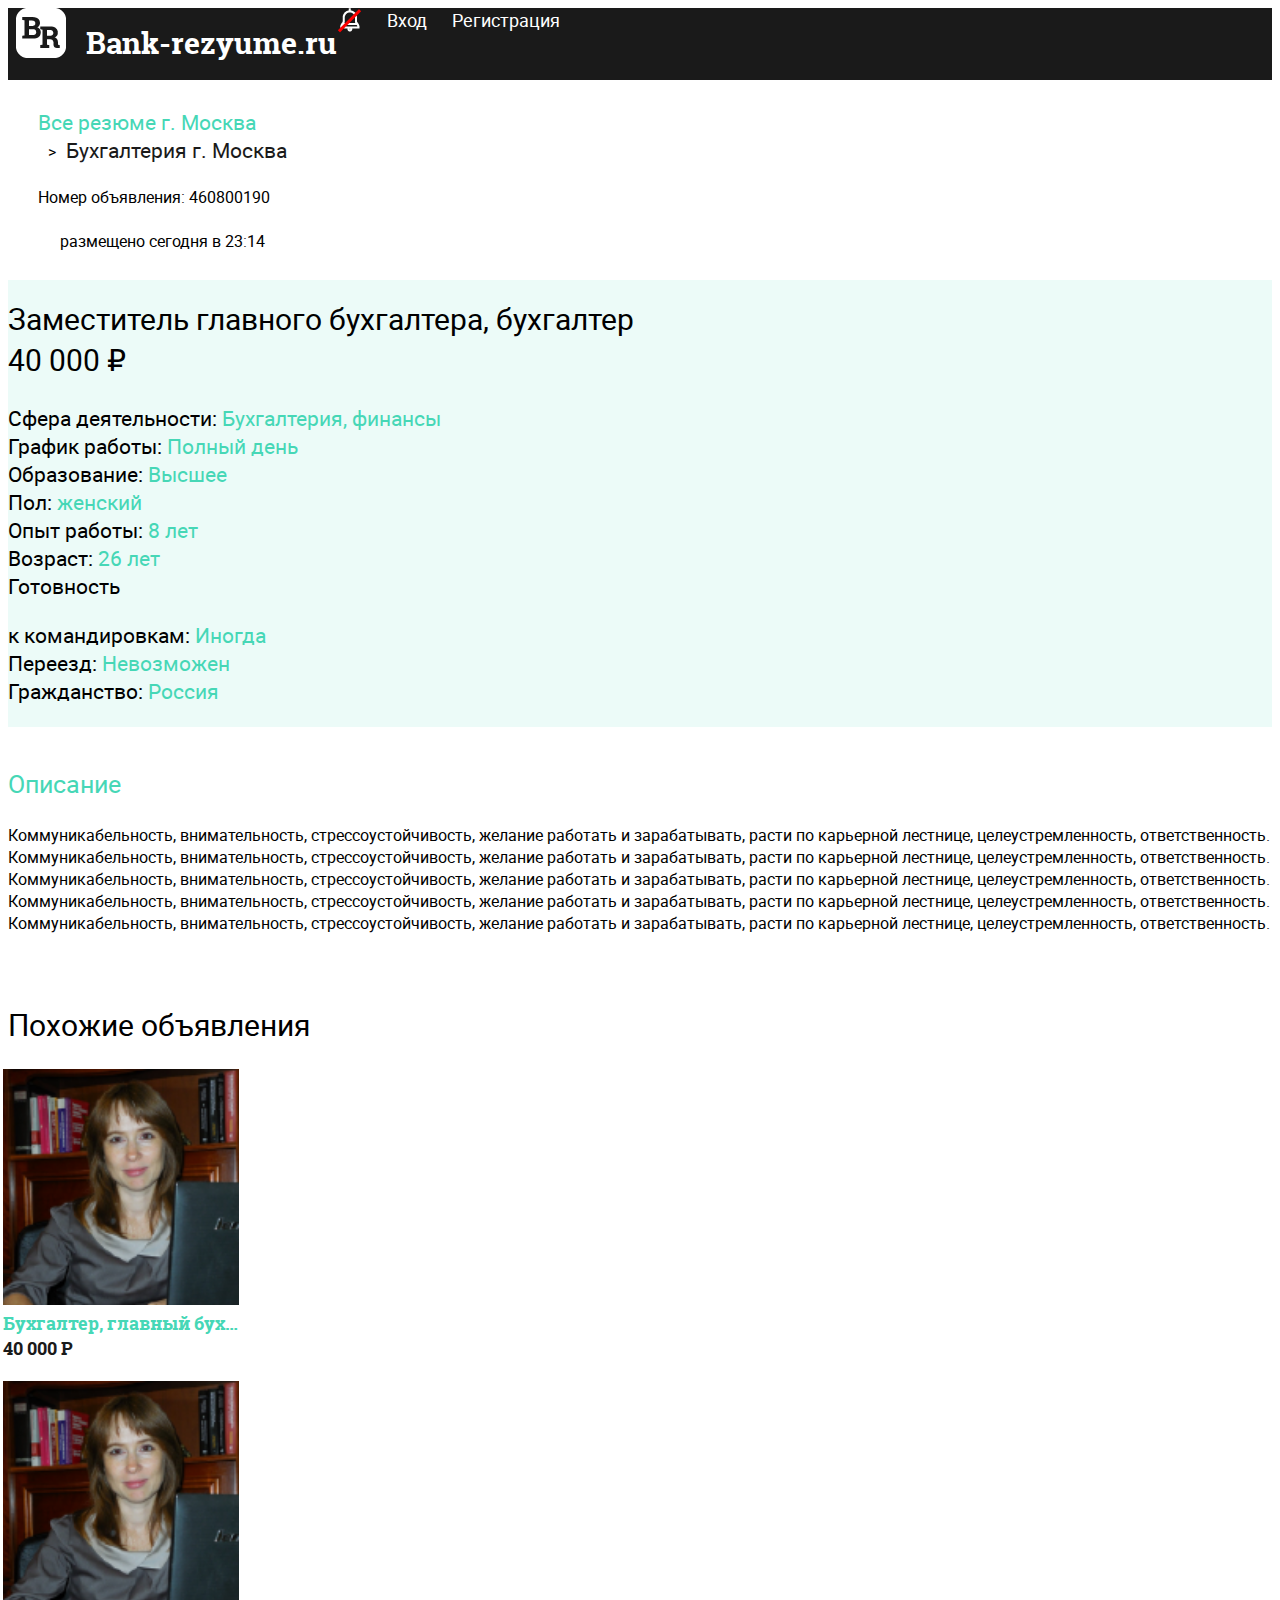
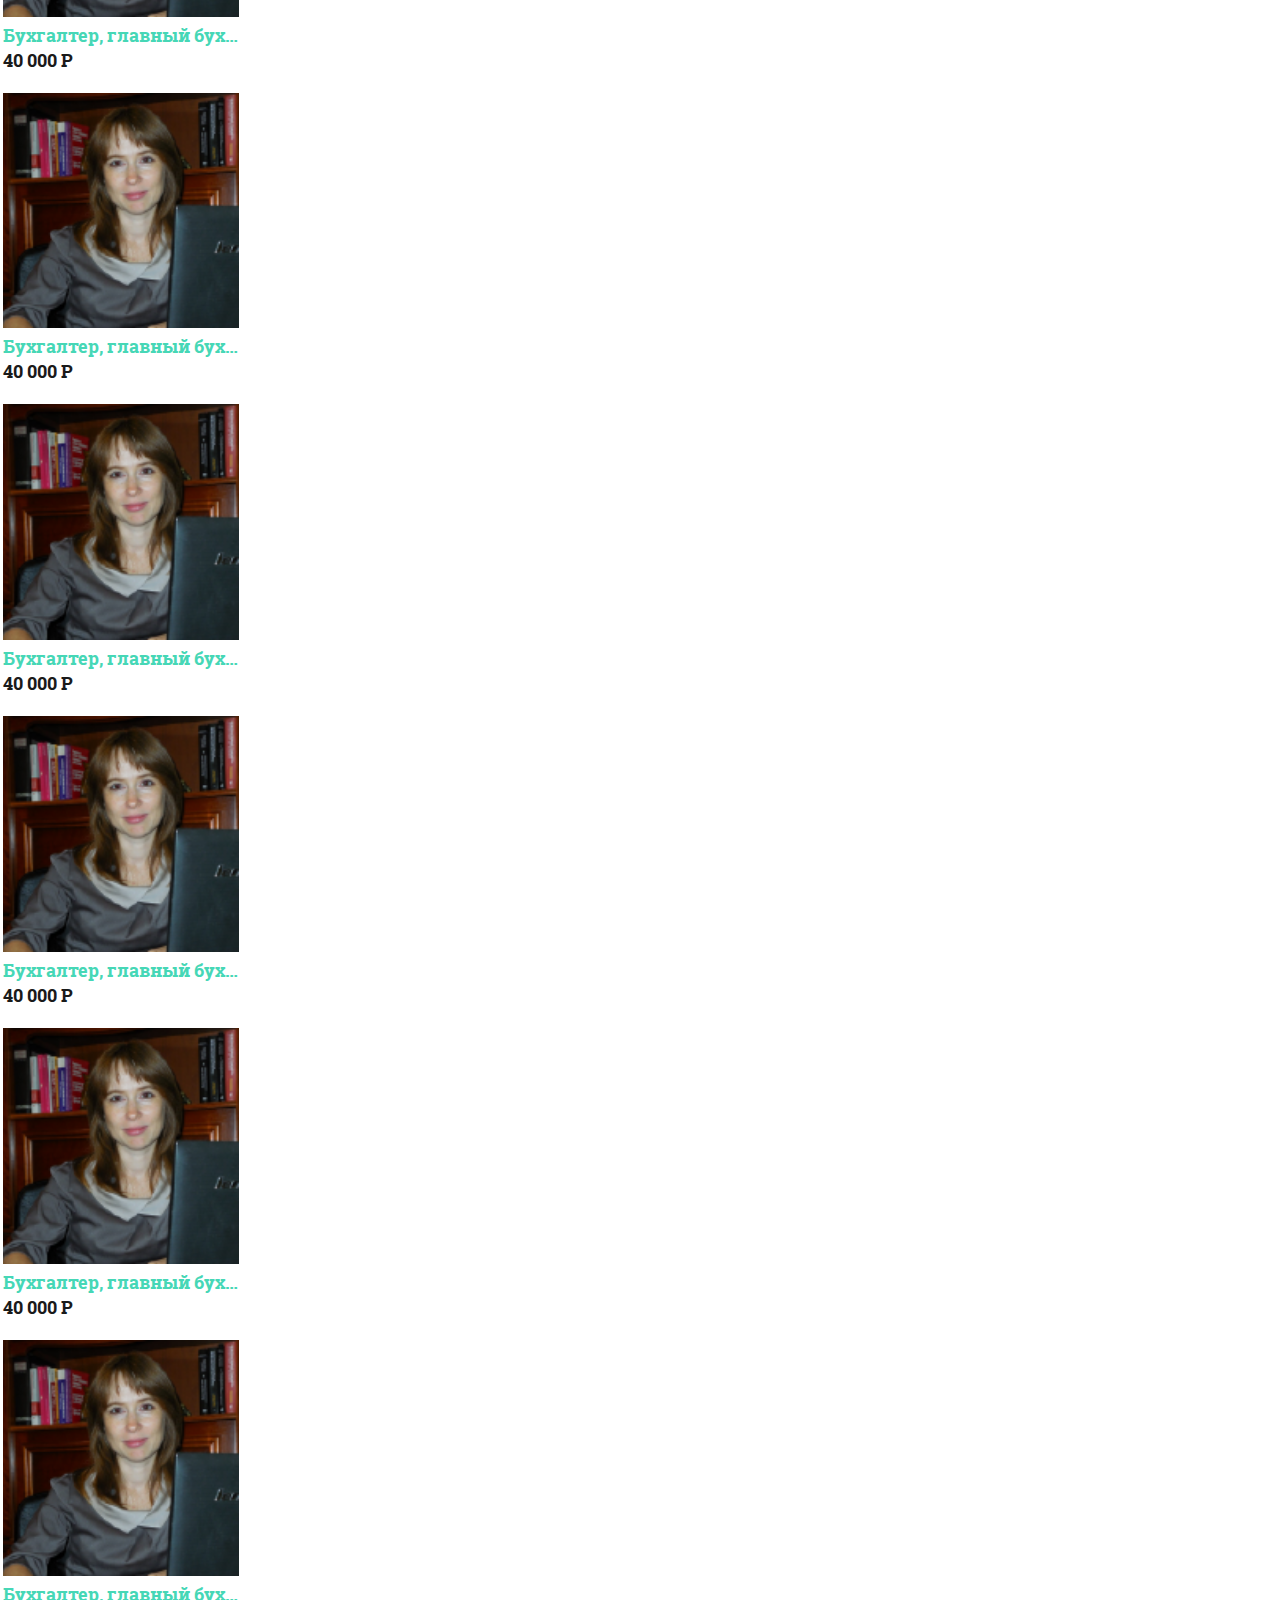
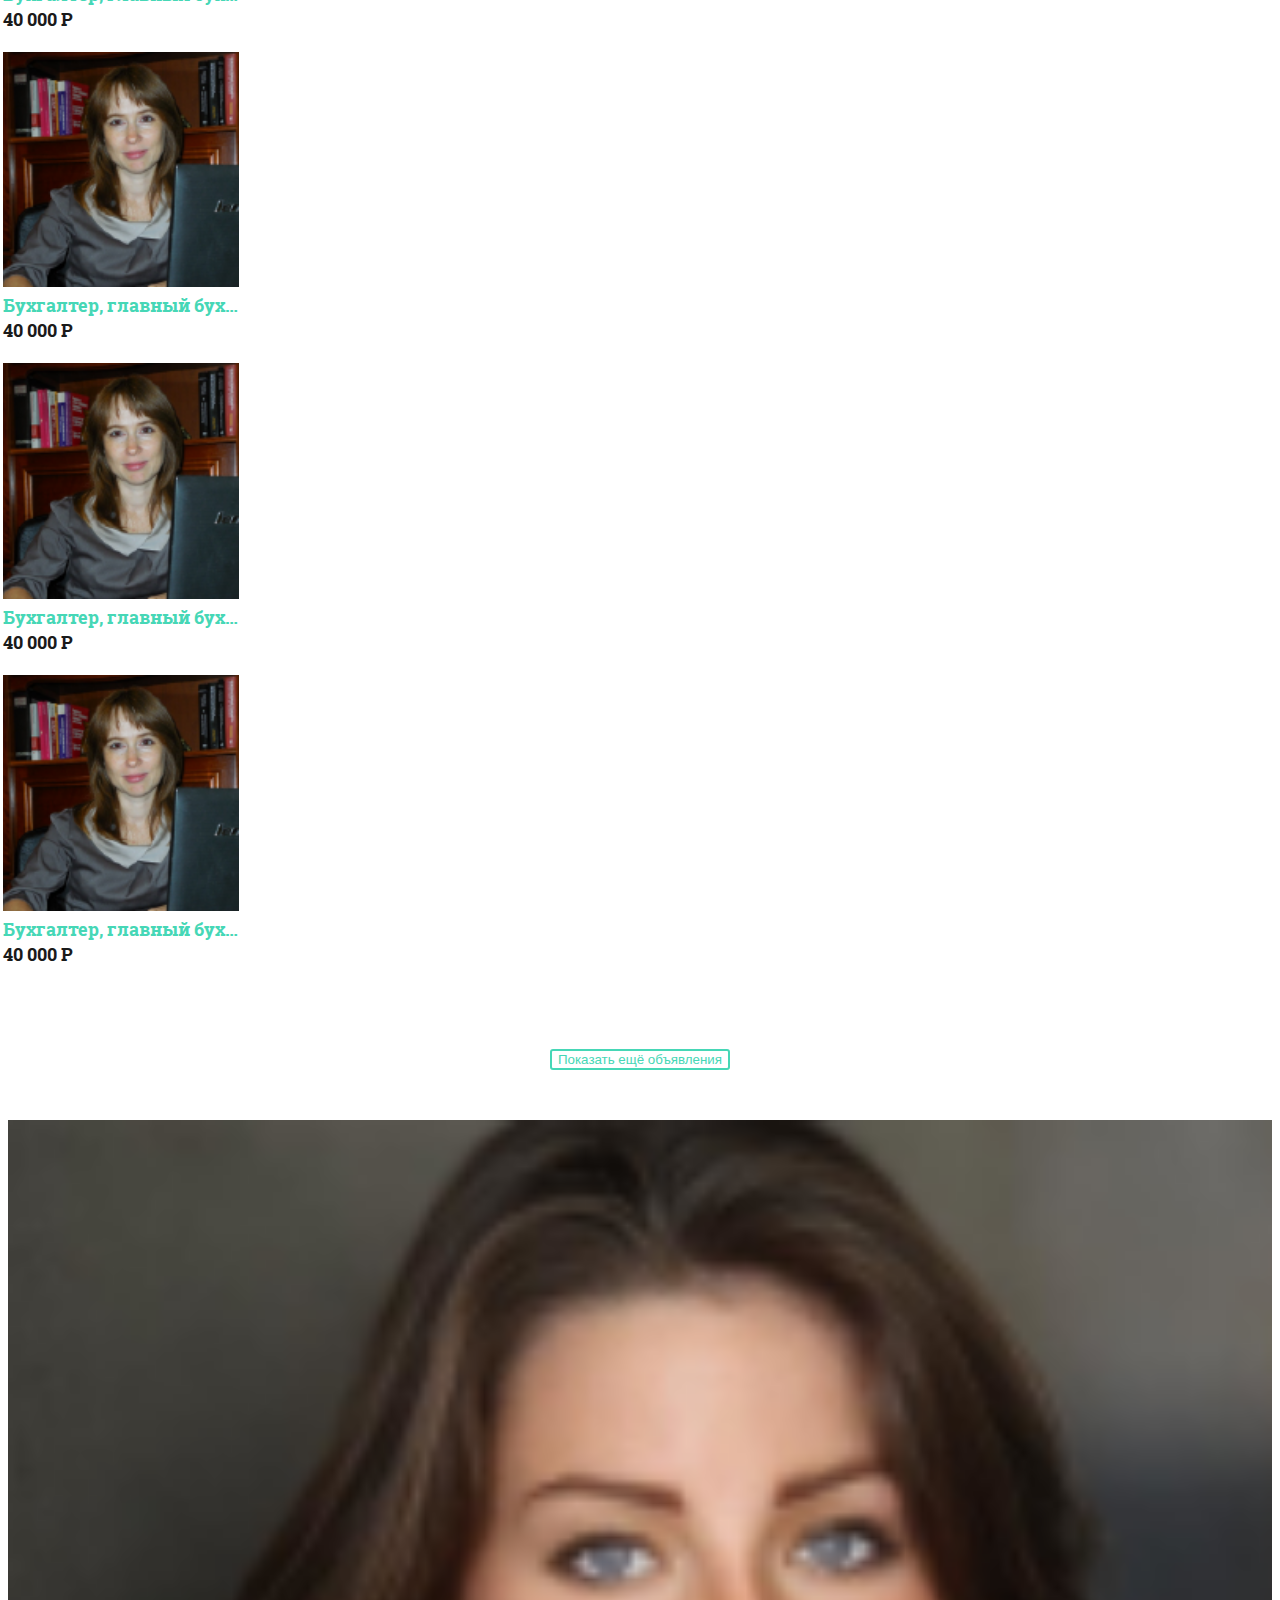
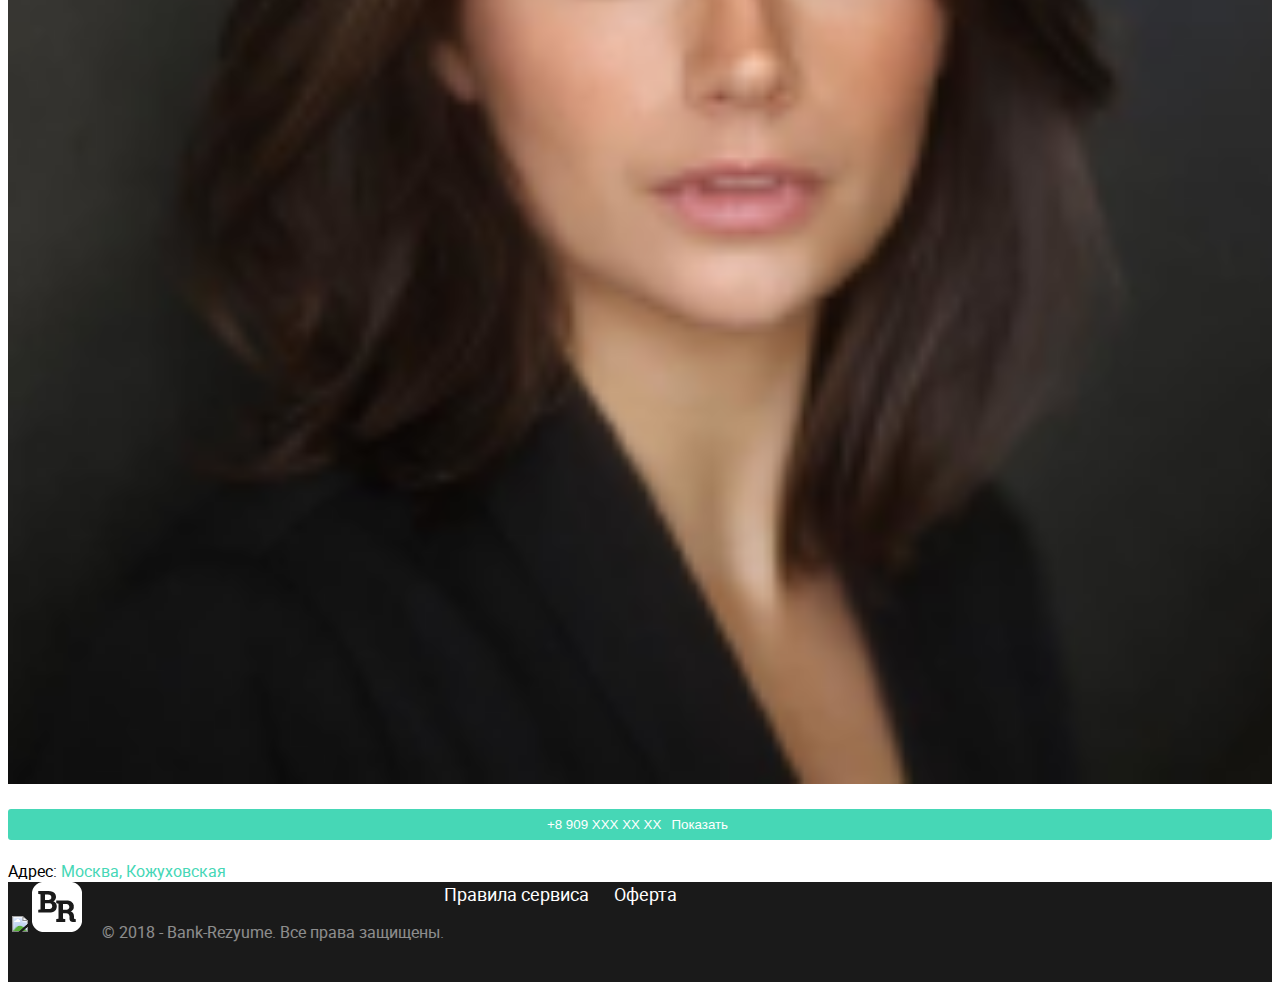
==== index-resume.html @ 30b867f6 "fix img" ====
<!DOCTYPE html>
<html lang="en">
<head>
    <meta charset="UTF-8">
    <meta name="viewport"
          content="width=device-width, user-scalable=no, initial-scale=1.0, maximum-scale=1.0, minimum-scale=1.0">
    <meta http-equiv="X-UA-Compatible" content="ie=edge">
    <title>Резюме банк</title>
    <link rel="stylesheet" href="https://maxcdn.bootstrapcdn.com/bootstrap/4.0.0-alpha.6/css/bootstrap.min.css"
          integrity="sha384-rwoIResjU2yc3z8GV/NPeZWAv56rSmLldC3R/AZzGRnGxQQKnKkoFVhFQhNUwEyJ" crossorigin="anonymous">
    <link rel="stylesheet" href="css/jquery.formstyler.css">
    <link rel="stylesheet" href="css/style-resume.css">
</head>
<body>
<!--HEADER START-->
<header>
    <div class="container-fluid">
        <div class="row justify-content-center">
            <div class="header-wrap container d-flex justify-content-between align-items-center">
                <div class="logo">
                    <div class="logo-wrap">
                        <div class="btn-menu-back">
                            <span></span>
                            <span></span>
                        </div>
                        <img src="img/logo.png" alt="">
                    </div>
                    <div>Bank-rezyume.ru</div>
                </div>
                <div class="header-nav d-flex">
                    <ul>
                        <li id="mute on-icon">
                            <img class="notification-on" src="img/icon_sound_on.png" alt="">
                            <img class="notification-off active" src="img/icon_sound_off.png" alt="">
                        </li>
                        <li id="enter-popup">
                            <img class="icon-login" src="img/icon_login.png" alt="">
                            <a href="#">Вход</a>
                        </li>
                        <li id="reg-popup"><a href="#">Регистрация</a></li>
                    </ul>
                </div>
            </div>
        </div>
    </div>
</header>
<!--HEADER END-->
<!--MAIN START-->
<main class="resume">
    <div class="container">
        <div class="row justify-content-center">
            <div class="col">
                <!--BTEAD CRUMBS START-->
                <div class="bread-crumbs-head">
                    <nav class="crumbs-link">
                        <ul class="d-flex">
                            <li class="active"><a href="">Все резюме г. Москва</a></li>
                            <li><a href="">Бухгалтерия г. Москва</a></li>
                        </ul>
                        <ul class="crumbs-info d-flex">
                            <li class="crumbs-info-num">Номер объявления: <span>460800190</span></li>
                            <li class="crumbs-info-time">размещено сегодня в <span>23:14</span></li>
                        </ul>
                    </nav>
                </div>
                <!--BTEAD CRUMBS END-->
                <div class="resume-file d-flex">
                    <div class="resume-row col-9">
                        <!--RESUME FAILE MAIN START-->
                        <div class="resume-file-main">
                            <div class="resume-head d-flex justify-content-between">
                                <div class="position-specialist col-9">Заместитель главного бухгалтера,
                                    бухгалтер</div>
                                <div class="wage">40 000 ₽</div>
                            </div>
                            <!--/resume-head-->
                            <div class="wrap-column d-flex justify-content-between">
                                <div class="column-row col-8">
                                    <div class="title-res">Сфера деятельности: <span class="description-res">Бухгалтерия, финансы</span></div>
                                    <div class="title-res">График работы: <span class="description-res">Полный день</span></div>
                                    <div class="title-res">Образование: <span class="description-res">Высшее</span></div>
                                    <div class="title-res">Пол: <span class="description-res">женский</span></div>
                                    <div class="title-res">Опыт работы: <span class="description-res">8 лет</span></div>
                                </div>
                                <!--/column-row-->
                                <div class="column-row col-4">
                                    <div class="title-res">Возраст: <span class="description-res">26 лет</span></div>
                                    <div class="title-res">Готовность <p> к командировкам: <span class="description-res">Иногда</span></p></div>
                                    <div class="title-res">Переезд: <span class="description-res">Невозможен</span></div>
                                    <div class="title-res">Гражданство: <span class="description-res">Россия</span></div>
                                </div>
                                <!--/column-row-->
                            </div>
                            <!--wrap-column-->
                        </div>
                        <!--RESUME FAILE MAIN END-->
                        <!--RESUME DESCRIPTION START-->
                        <div class="resume-descriptionn col">
                            <div class="title">Описание</div>
                            <div class="desc-wrap">
                                Коммуникабельность, внимательность, стрессоустойчивость, желание работать и зарабатывать, расти по карьерной лестнице, целеустремленность, ответственность.
                                Коммуникабельность, внимательность, стрессоустойчивость, желание работать и зарабатывать, расти по карьерной лестнице, целеустремленность, ответственность.
                                Коммуникабельность, внимательность, стрессоустойчивость, желание работать и зарабатывать, расти по карьерной лестнице, целеустремленность, ответственность.
                                Коммуникабельность, внимательность, стрессоустойчивость, желание работать и зарабатывать, расти по карьерной лестнице, целеустремленность, ответственность.
                                Коммуникабельность, внимательность, стрессоустойчивость, желание работать и зарабатывать, расти по карьерной лестнице, целеустремленность, ответственность.
                            </div>
                        </div>
                        <!--RESUME DESCRIPTION END-->
                        <!--SIMILAR START-->
                        <div class="similar-ads col">
                            <div class="title">Похожие объявления</div>
                            <div class="similar-ads-wrap d-flex">
                                <div class="similar-box">
                                    <a href="#">
                                        <img src="img/foto-2.png" alt="">
                                        <div class="title-box">Бухгалтер, главный бухгалтер</div>
                                        <div class="coast">40 000 Р</div>
                                    </a>
                                </div>
                                <div class="similar-box">
                                    <a href="#">
                                        <img src="img/foto-2.png" alt="">
                                        <div class="title-box">Бухгалтер, главный бухгалтер</div>
                                        <div class="coast">40 000 Р</div>
                                    </a>
                                </div>
                                <div class="similar-box">
                                    <a href="#">
                                        <img src="img/foto-2.png" alt="">
                                        <div class="title-box">Бухгалтер, главный бухгалтер</div>
                                        <div class="coast">40 000 Р</div>
                                    </a>
                                </div>
                                <div class="similar-box">
                                    <a href="#">
                                        <img src="img/foto-2.png" alt="">
                                        <div class="title-box">Бухгалтер, главный бухгалтер</div>
                                        <div class="coast">40 000 Р</div>
                                    </a>
                                </div>
                                <div class="similar-box">
                                    <a href="#">
                                        <img src="img/foto-2.png" alt="">
                                        <div class="title-box">Бухгалтер, главный бухгалтер</div>
                                        <div class="coast">40 000 Р</div>
                                    </a>
                                </div>
                                <div class="similar-box">
                                    <a href="#">
                                        <img src="img/foto-2.png" alt="">
                                        <div class="title-box">Бухгалтер, главный бухгалтер</div>
                                        <div class="coast">40 000 Р</div>
                                    </a>
                                </div>
                                <div class="similar-box">
                                    <a href="#">
                                        <img src="img/foto-2.png" alt="">
                                        <div class="title-box">Бухгалтер, главный бухгалтер</div>
                                        <div class="coast">40 000 Р</div>
                                    </a>
                                </div>
                                <div class="similar-box">
                                    <a href="#">
                                        <img src="img/foto-2.png" alt="">
                                        <div class="title-box">Бухгалтер, главный бухгалтер</div>
                                        <div class="coast">40 000 Р</div>
                                    </a>
                                </div>
                                <div class="similar-box">
                                    <a href="#">
                                        <img src="img/foto-2.png" alt="">
                                        <div class="title-box">Бухгалтер, главный бухгалтер</div>
                                        <div class="coast">40 000 Р</div>
                                    </a>
                                </div>
                                <div class="similar-box">
                                    <a href="#">
                                        <img src="img/foto-2.png" alt="">
                                        <div class="title-box">Бухгалтер, главный бухгалтер</div>
                                        <div class="coast">40 000 Р</div>
                                    </a>
                                </div>
                            </div>
                            <!--/similar-ads-wrap-->
                            <div class="similar-btn-wrap"><button>Показать ещё объявления</button></div>
                        </div>
                        <!--SIMILAR END-->
                    </div>
                    <!--RESUME FOTO START-->
                    <div class="resume-foto col-3 d-flex justify-content-start">
                        <div class="foto-wrap">
                            <img src="img/foto-1.png" alt="">
                        </div>
                        <!--/foto-wrap-->
                        <div class="line-tell">
                            <button>+8 909 XXX XX XX<span>Показать</span></button>
                        </div>
                        <!--/line-tell-->
                        <div class="line-adres">Адрес: <span>Москва, Кожуховская</span></div>
                        <!--/line-adres-->
                    </div>
                    <!--RESUME FOTO END-->
                </div>
            </div>
        </div>
    </div>
</main>
<!--MAIN END-->
<!--FOOTER START-->
<footer class="footer">
    <div class="container-fluid">
        <div class="row justify-content-center">
            <div class="header-wrap container justify-content-between align-items-center">
                <div class="logo">
                    <div class="img-wrap">
                        <a href="//www.free-kassa.ru/"><img src="//www.free-kassa.ru/img/fk_btn/9.png"></a>
                        <img class="logo-footer" src="img/logo.png" alt="">
                    </div>
                    <div class="copyright">© 2018 - Bank-Rezyume. Все права защищены.</div>
                </div>
                <div class="header-nav header-nav-footer">
                    <ul>
                        <li><a href="#">Правила сервиса</a></li>
                        <li><a href="#">Оферта</a></li>
                    </ul>
                </div>
            </div>
        </div>
    </div>
</footer>
<!--FOOTER END-->
<!--POPUPS START-->
<div class="popups">
    <div id="enter-form-id" class="enter-form modal-pop">
        <div class="close-modal-btn">
            <span></span>
            <span></span>
        </div>
        <div class="head-popup">
            <div class="title-modal">Вход</div>
            <div class="subtitle-modal"><a href="">Я не зарегистрирован</a></div>
        </div>
        <div class="wpap-form-popup">
            <form name="enter-form-modal">
                <div class="input-wrap-modal">
                    <input class="input-modal in" type="text" placeholder="Электронная почта">
                    <input class="input-modal in" type="text" placeholder="Пароль">
                    <div class="check-box-modal">
                        <input id="enter-form-check" class="" type="checkbox">
                        <label for="enter-form-check">Чужой компьютер</label>
                        <div class="subtitle-modal"><a href="">Забыли пароль?</a></div>
                    </div>
                    <button type="submit">Войти</button>
                </div>
            </form>
        </div>
    </div>
    <!--/enter-form-->
    <div id="registration-form-id" class="registration-form modal-pop">
        <div class="close-modal-btn">
            <span></span>
            <span></span>
        </div>
        <div class="head-popup">
            <div class="title-modal">Регистрация</div>
            <div class="subtitle-modal"><a href="">Я уже зарегистрирован</a></div>
        </div>
        <div class="wpap-form-popup">
            <form name="registration-form-modal">
                <div class="input-wrap-modal">
                    <input class="input-modal in" type="text" placeholder="Имя">
                    <input class="input-modal in" type="text" placeholder="Электронная почта">
                    <input class="input-modal in" type="text" placeholder="Пароль">
                    <input class="input-modal in" type="text" placeholder="Номер моб. телефона">
                    <div class="check-box-modal">
                        <input id="reg-form-check" class="" type="checkbox">
                        <label for="reg-form-check">Получать новости и специальные
                            <p>предложения Bank-rezyume</p></label>
                    </div>
                    <button type="submit">Зарегистрироваться</button>
                </div>
            </form>
            <div class="footer-modal">
                <div class="footer-title">Нажимая «Зарегистрироваться»,
                    вы принимаете условия</div>
                <div class="subtitle-modal"><a href="">пользовательского соглашения</a></div>
            </div>
        </div>
    </div>
    <!--/registration-form-->
    <div id="recovery-form-id" class="recovery-form modal-pop">
        <div class="close-modal-btn">
            <span></span>
            <span></span>
        </div>
        <div class="head-popup">
            <div class="title-modal">Восстановление доступа</div>
            <div class="subtitle-modal"><a href="">Я вспомнил пароль</a></div>
            <div class="title-description">Введите адрес электронной почты,
                который был указан при регистрации.</div>
        </div>
        <div class="wpap-form-popup">
            <form name="recovery-form-modal">
                <div class="input-wrap-modal">
                    <input class="input-modal in" type="text" placeholder="Электронная почта">
                    <button type="submit">Сбросить текущий пароль</button>
                    <div class="subtitle-modal"><a href="">Восстановить по телефону</a></div>
                </div>
            </form>

        </div>
    </div>
    <!--/recovery-form-->
    <div id="payment-form-id" class="payment-form modal-pop">
        <div class="close-modal-btn">
            <span></span>
            <span></span>
        </div>
        <div class="head-popup">
            <div class="title-modal">Доступ к контактам резюме на 30 дней</div>
            <div class="title-description">В некоторых городах введен платный доступ к контактам резюме.
                Для связи с соискателем выберите один из предложенных вариантов доступа.
                Подробнее о платном доступе к контактной информации в резюме.</div>
        </div>
        <div class="wpap-form-popup">
            <form name="payment-form-modal">
                <div class="check-box-modal">
                    <input id="pay-form-check" class="" type="checkbox">
                    <label for="pay-form-check">
                        Я ознакомлен и согласен с
                        <span class="subtitle-modal"><a href="">Правилами сервиса</a></span>  и
                        <span class="subtitle-modal"><a href="">Офертой</a></span>
                    </label>
                </div>
                <div class="box-wrap-modal">
                    <div class="item-box">
                        <div class="head-popup">
                            <div class="title-modal">Базовый</div>
                            <div class="title-description">10 контактов</div>
                        </div>
                        <div class="coast-box">100 ₽</div>
                        <button type="submit">Купить пакет</button>
                    </div>
                    <!--/item-box-->
                    <div class="item-box">
                        <div class="head-popup">
                            <div class="title-modal">Средний</div>
                            <div class="title-description">100 контактов</div>
                        </div>
                        <div class="coast-box">1000 ₽</div>
                        <button type="submit">Купить пакет</button>
                    </div>
                    <!--/item-box-->
                    <div class="item-box">
                        <div class="head-popup">
                            <div class="title-modal">Максимум</div>
                            <div class="title-description">5000 контактов</div>
                        </div>
                        <div class="coast-box">5000 ₽</div>
                        <button type="submit">Купить пакет</button>
                    </div>
                    <!--/item-box-->
                    <div class="item-box">
                        <div class="head-popup">
                            <div class="title-modal">Безлимит</div>
                            <div class="title-description">∞ контактов</div>
                        </div>
                        <div class="coast-box">22000 ₽</div>
                        <button type="submit">Купить пакет</button>
                    </div>
                    <!--/item-box-->
                </div>
            </form>
        </div>
        <div class="title-description">
            Срок действия пакета просмотров ограничен и отсчитывается с момента первого
            просмотра контактов. Контакты соискателя будут доступны, пока резюме соискателя активно.
        </div>
    </div>
    <!--/payment-form-->
</div>
<!--POPUPS END-->
<!--jQuery-->
<script src="https://ajax.googleapis.com/ajax/libs/jquery/3.1.1/jquery.min.js"></script>
<!--Bootstrap-->
<script src="https://cdnjs.cloudflare.com/ajax/libs/tether/1.4.0/js/tether.min.js"></script>
<script src="https://maxcdn.bootstrapcdn.com/bootstrap/4.0.0-alpha.6/js/bootstrap.min.js"
        integrity="sha384-vBWWzlZJ8ea9aCX4pEW3rVHjgjt7zpkNpZk+02D9phzyeVkE+jo0ieGizqPLForn" crossorigin="anonymous"></script>
<!--Formstaler-->
<script src="libs/jquery.formstyler.min.js"></script>
<!--bpopup-->
<script src="libs/jquery.bpopup.min.js"></script>
<!--Plugin-->
<script src="js/plugin.js"></script>
</body>
</html>
---- css/style-resume.css ----
@font-face {
  font-family: 'robotoregular';
  src: url("../fonts/roboto-regular-webfont.eot");
  src: url("../fonts/roboto-regular-webfont.eot?#iefix") format("embedded-opentype"), url("../fonts/roboto-regular-webfont.woff2") format("woff2"), url("../fonts/roboto-regular-webfont.woff") format("woff"), url("../fonts/roboto-regular-webfont.ttf") format("truetype"), url("../fonts/roboto-regular-webfont.svg#robotoregular") format("svg");
  font-weight: normal;
  font-style: normal; }

@font-face {
  font-family: 'roboto_slabbold';
  src: url("../fonts/robotoslab-bold-webfont.eot");
  src: url("../fonts/robotoslab-bold-webfont.eot?#iefix") format("embedded-opentype"), url("../fonts/robotoslab-bold-webfont.woff2") format("woff2"), url("../fonts/robotoslab-bold-webfont.woff") format("woff"), url("../fonts/robotoslab-bold-webfont.ttf") format("truetype"), url("../fonts/robotoslab-bold-webfont.svg#roboto_slabbold") format("svg");
  font-weight: normal;
  font-style: normal; }

@font-face {
  font-family: 'roboto_slabregular';
  src: url("../fonts/robotoslab-regular-webfont.eot");
  src: url("../fonts/robotoslab-regular-webfont.eot?#iefix") format("embedded-opentype"), url("../fonts/robotoslab-regular-webfont.woff2") format("woff2"), url("../fonts/robotoslab-regular-webfont.woff") format("woff"), url("../fonts/robotoslab-regular-webfont.ttf") format("truetype"), url("../fonts/robotoslab-regular-webfont.svg#roboto_slabregular") format("svg");
  font-weight: normal;
  font-style: normal; }

body {
  font-family: 'robotoregular', apple-system,system-ui,BlinkMacSystemFont,"Segoe UI",Roboto,"Helvetica Neue",Arial,sans-serif; }

ul, ol {
  margin: 0;
  padding: 0;
  list-style: none; }

a {
  color: #fff;
  text-decoration: none;
  -webkit-appearance: none; }
  a:visited {
    text-decoration: none !important; }

a:hover {
  text-decoration: none;
  color: #46D7B6; }

input, select {
  outline: none;
  -webkit-appearance: none; }

.in:focus, .in:active {
  border: 1px solid #46D7B6; }

button {
  cursor: pointer;
  background-color: #46D7B6;
  border: none;
  color: white; }

select, input, button {
  -webkit-border-radius: 3px;
          border-radius: 3px; }

::-webkit-input-placeholder {
  color: #bebebe; }

::-moz-placeholder {
  color: #bebebe; }

/* Firefox 19+ */
:-moz-placeholder {
  color: #bebebe; }

/* Firefox 18- */
:-ms-input-placeholder {
  color: #bebebe; }

.check-box-modal input[type='checkbox'] {
  display: none; }
  .check-box-modal input[type='checkbox'] + label::before {
    content: '';
    height: 16px;
    width: 16px;
    margin-right: 8px;
    border: 2px solid;
    border-color: #1a1a1a;
    -webkit-border-radius: 2px;
            border-radius: 2px;
    display: -webkit-inline-box;
    display: -webkit-inline-flex;
    display: -ms-inline-flexbox;
    display: inline-flex; }
  .check-box-modal input[type='checkbox']:checked + label::before {
    border-color: #46D7B6;
    background: url(../img/switch_on.png) no-repeat center center; }
  .check-box-modal input[type='checkbox']:hover + label, .check-box-modal input[type='checkbox']:hover + label::before {
    border-color: #46D7B6;
    cursor: pointer; }

.resume .similar-ads .title-box {
  overflow: hidden;
  -o-text-overflow: ellipsis;
     text-overflow: ellipsis;
  white-space: nowrap;
  width: 100%; }

/*preloader*/
.preloader {
  position: fixed;
  top: 0;
  left: 0;
  height: 100%;
  width: 100%;
  background: white;
  z-index: 999999;
  -webkit-transition: 1s all;
  -o-transition: 1s all;
  transition: 1s all;
  opacity: 1;
  visibility: visible;
  overflow: hidden; }
  .preloader.done {
    opacity: 0;
    visibility: hidden; }
  .preloader img {
    position: absolute;
    top: -webkit-calc(50% - 30px);
    top: calc(50% - 30px);
    left: -webkit-calc(50% - 24px);
    left: calc(50% - 24px); }
  .preloader .round-preload, .preloader .round-preload::before, .preloader .round-preload::after {
    border: 3px solid transparent;
    -webkit-border-radius: 50%;
            border-radius: 50%; }
  .preloader .round-preload {
    width: 250px;
    height: 250px;
    position: absolute;
    top: -webkit-calc(50% - 125px);
    top: calc(50% - 125px);
    left: -webkit-calc(50% - 125px);
    left: calc(50% - 125px);
    border-top-color: #bac900;
    -webkit-animation: spin 3s infinite linear;
            animation: spin 3s infinite linear; }
  .preloader .round-preload::before, .preloader .round-preload::after {
    content: '';
    position: absolute; }
  .preloader .round-preload::before {
    top: 10px;
    right: 10px;
    bottom: 10px;
    left: 10px;
    border-top-color: #00abd4;
    -webkit-animation: spin 2s infinite linear;
            animation: spin 2s infinite linear; }
  .preloader .round-preload::after {
    top: 23px;
    right: 23px;
    bottom: 23px;
    left: 23px;
    border-top-color: #ff1400;
    border-bottom-color: #ff1400;
    -webkit-animation: spin 1s infinite linear;
            animation: spin 1s infinite linear; }

@-webkit-keyframes spin {
  from {
    -webkit-transform: rotate(0deg);
    -ms-transform: rotate(0deg);
    transform: rotate(0deg); }
  to {
    -webkit-transform: rotate(360deg);
    -ms-transform: rotate(360deg);
    transform: rotate(360deg); } }

@keyframes spin {
  from {
    -webkit-transform: rotate(0deg);
    -ms-transform: rotate(0deg);
    transform: rotate(0deg); }
  to {
    -webkit-transform: rotate(360deg);
    -ms-transform: rotate(360deg);
    transform: rotate(360deg); } }

/*header*/
header {
  height: 72px; }

header, footer {
  width: 100%;
  background-color: #1a1a1a; }

.header-wrap, .header-nav ul, .wraper {
  -webkit-box-orient: horizontal;
  -webkit-box-direction: normal;
  -webkit-flex-direction: row;
      -ms-flex-direction: row;
          flex-direction: row;
  display: -webkit-box;
  display: -webkit-flex;
  display: -ms-flexbox;
  display: flex; }

.header-nav ul li {
  cursor: pointer; }

.logo {
  height: 100%; }
  .logo::before {
    display: inline-block;
    height: 100%;
    vertical-align: middle;
    content: ""; }
  .logo div:first-child {
    display: inline-block;
    vertical-align: middle; }
  .logo div:last-child {
    line-height: 72px;
    font-size: 30px;
    font-family: 'roboto_slabbold';
    margin-left: 20px;
    float: right;
    color: white; }

.header-nav ul li a {
  font-size: 18px; }

.header-nav ul li + li {
  margin-left: 25px; }

.notification-on, .notification-off, .icon-login {
  display: none; }
  .notification-on.active, .notification-off.active, .icon-login.active {
    display: block; }

/*main content*/
.resume .crumbs-link {
  margin: 28px 0;
  padding: 0 30px; }
  .resume .crumbs-link a {
    color: #1a1a1a;
    font-size: 21px; }
  .resume .crumbs-link li.active a {
    color: #46D7B6; }
  .resume .crumbs-link li + li:not(.crumbs-info-time)::before {
    content: '>';
    margin: 0 10px; }

.resume .crumbs-info li {
  margin-top: 22px; }
  .resume .crumbs-info li + li {
    margin-left: 22px; }

.resume .resume-file-main {
  background-color: rgba(70, 215, 182, 0.1);
  padding: 18px 15px 18px 0; }

.resume .resume-row {
  height: -webkit-fit-content;
  height: -moz-fit-content;
  height: fit-content; }

.resume .wrap-column {
  margin-bottom: 4px; }
  .resume .wrap-column > * {
    font-size: 21px; }
  .resume .wrap-column .title-res p {
    margin-bottom: 0rem; }
  .resume .wrap-column .description-res {
    color: #46D7B6; }
  .resume .wrap-column .column-row + .column-row {
    padding-right: 0 !important;
    padding-left: 0 !important; }

.resume .resume-head {
  margin-bottom: 24px; }
  .resume .resume-head > * {
    font-size: 30px; }

.resume .resume-foto {
  -webkit-box-orient: vertical;
  -webkit-box-direction: normal;
  -webkit-flex-direction: column;
      -ms-flex-direction: column;
          flex-direction: column; }
  .resume .resume-foto .foto-wrap {
    height: -webkit-fit-content;
    height: -moz-fit-content;
    height: fit-content;
    width: 100%; }
    .resume .resume-foto .foto-wrap img {
      width: 100%; }
  .resume .resume-foto button {
    width: 100%;
    padding: 8px;
    margin: 20px 0; }
    .resume .resume-foto button span {
      padding: 2px 5px;
      background-color: transparent;
      margin-left: 5px; }
  .resume .resume-foto .line-adres span {
    color: #46D7B6; }

.resume .resume-descriptionn {
  margin: 40px 0 70px 0; }
  .resume .resume-descriptionn .title {
    font-size: 25px;
    color: #46D7B6;
    margin-bottom: 24px; }

.resume .similar-ads .title {
  font-size: 30px;
  margin-bottom: 24px; }

.resume .similar-ads .similar-box {
  padding-bottom: 20px;
  font-family: 'roboto_slabbold';
  font-size: 18px;
  width: -webkit-calc( 20% - 20px);
  width: calc( 20% - 20px);
  margin: 0 10px; }
  .resume .similar-ads .similar-box img {
    width: 100%; }
  .resume .similar-ads .similar-box .coast {
    color: #1a1a1a; }

.resume .similar-ads .title-box {
  color: #46D7B6; }

.resume .similar-ads .similar-btn-wrap {
  text-align: center;
  margin-bottom: 50px; }
  .resume .similar-ads .similar-btn-wrap button {
    background-color: transparent;
    border: 2px solid #46D7B6;
    -webkit-border-radius: 3px;
            border-radius: 3px;
    color: #46D7B6;
    outline: none; }
    .resume .similar-ads .similar-btn-wrap button:hover {
      background-color: #46D7B6;
      color: white; }

.resume .similar-ads-wrap {
  -webkit-box-orient: horizontal;
  -webkit-box-direction: normal;
  -webkit-flex-direction: row;
      -ms-flex-direction: row;
          flex-direction: row;
  -webkit-flex-wrap: wrap;
      -ms-flex-wrap: wrap;
          flex-wrap: wrap;
  margin-bottom: 60px;
  margin-left: -15px; }

/*footer*/
footer {
  height: 100px; }
  footer .logo > div:last-child {
    font-size: 16px;
    opacity: .5;
    line-height: 100px;
    font-family: 'robotoregular'; }

/*popups*/
.b-modal {
  opacity: .9 !important; }

.modal-pop {
  padding: 34px;
  background-color: #fff;
  display: none;
  max-width: 424px; }

#payment-form-id.modal-pop {
  min-width: 1044px; }

.close-modal-btn {
  position: absolute;
  right: 18px;
  top: 8px;
  display: inline-block;
  height: 24px;
  width: 24px;
  -webkit-border-radius: 50%;
          border-radius: 50%;
  cursor: pointer; }
  .close-modal-btn span {
    position: absolute;
    left: 50%;
    top: 50%;
    -webkit-transform: translateX(-50%) translateY(-50%) rotate(45deg);
        -ms-transform: translateX(-50%) translateY(-50%) rotate(45deg);
            transform: translateX(-50%) translateY(-50%) rotate(45deg);
    display: block;
    width: 2px;
    height: 20px;
    -webkit-border-radius: 3px;
            border-radius: 3px;
    background-color: red; }
    .close-modal-btn span + span {
      -webkit-transform: translateX(-50%) translateY(-50%) rotate(-45deg);
          -ms-transform: translateX(-50%) translateY(-50%) rotate(-45deg);
              transform: translateX(-50%) translateY(-50%) rotate(-45deg); }
  .close-modal-btn:hover {
    background-color: red; }
    .close-modal-btn:hover span {
      background-color: #fff; }

.head-popup {
  text-align: center;
  margin-bottom: 30px;
  font-family: 'roboto_slabregular'; }

.title-modal {
  font-size: 30px;
  margin-bottom: 28px; }

#registration-form-id .title-modal {
  margin-bottom: 16px; }

.subtitle-modal > * {
  font-size: 18px;
  color: #46D7B6; }

.input-wrap-modal {
  display: -webkit-box;
  display: -webkit-flex;
  display: -ms-flexbox;
  display: flex;
  -webkit-box-orient: vertical;
  -webkit-box-direction: normal;
  -webkit-flex-direction: column;
      -ms-flex-direction: column;
          flex-direction: column;
  -webkit-box-align: center;
  -webkit-align-items: center;
      -ms-flex-align: center;
          align-items: center; }
  .input-wrap-modal button {
    padding: 8px 24px;
    margin-top: 44px; }

#registration-form-id .input-wrap-modal button {
  margin: 8px 0 24px; }

#recovery-form-id .input-wrap-modal button {
  margin: 34px 0 20px 0; }

#recovery-form-id .title-modal {
  margin-bottom: 16px; }

.title-description {
  text-align: left;
  margin-top: 8px; }

.check-box-modal {
  display: -webkit-box;
  display: -webkit-flex;
  display: -ms-flexbox;
  display: flex;
  -webkit-box-orient: horizontal;
  -webkit-box-direction: normal;
  -webkit-flex-direction: row;
      -ms-flex-direction: row;
          flex-direction: row;
  -webkit-box-pack: justify;
  -webkit-justify-content: space-between;
      -ms-flex-pack: justify;
          justify-content: space-between;
  width: 100%;
  margin-top: 20px; }
  .check-box-modal label {
    margin-right: 10px; }
    .check-box-modal label p {
      margin-left: 25px; }

.input-modal {
  width: 360px;
  height: 40px;
  padding: 0 10px;
  -webkit-border-radius: 3px;
          border-radius: 3px;
  border: 1px solid #999999; }
  .input-modal + .input-modal {
    margin-top: 16px; }

.footer-modal {
  text-align: center; }

#payment-form-id .title-description {
  text-align: center; }

#payment-form-id .check-box-modal {
  display: -webkit-box;
  display: -webkit-flex;
  display: -ms-flexbox;
  display: flex;
  width: 100%;
  -webkit-box-pack: center;
  -webkit-justify-content: center;
      -ms-flex-pack: center;
          justify-content: center; }

#payment-form-id .box-wrap-modal {
  -webkit-box-orient: horizontal;
  -webkit-box-direction: normal;
  -webkit-flex-direction: row;
      -ms-flex-direction: row;
          flex-direction: row;
  display: -webkit-box;
  display: -webkit-flex;
  display: -ms-flexbox;
  display: flex;
  margin-bottom: 32px; }

#payment-form-id .item-box {
  -webkit-box-align: center;
  -webkit-align-items: center;
      -ms-flex-align: center;
          align-items: center;
  -webkit-box-pack: center;
  -webkit-justify-content: center;
      -ms-flex-pack: center;
          justify-content: center;
  -webkit-box-orient: vertical;
  -webkit-box-direction: normal;
  -webkit-flex-direction: column;
      -ms-flex-direction: column;
          flex-direction: column;
  display: -webkit-box;
  display: -webkit-flex;
  display: -ms-flexbox;
  display: flex;
  width: 232px;
  border: 1px solid #1a1a1a; }
  #payment-form-id .item-box + .item-box {
    margin-left: 16px; }
  #payment-form-id .item-box .head-popup {
    display: -webkit-box;
    display: -webkit-flex;
    display: -ms-flexbox;
    display: flex;
    -webkit-box-orient: vertical;
    -webkit-box-direction: normal;
    -webkit-flex-direction: column;
        -ms-flex-direction: column;
            flex-direction: column;
    -webkit-box-align: center;
    -webkit-align-items: center;
        -ms-flex-align: center;
            align-items: center;
    -webkit-box-pack: center;
    -webkit-justify-content: center;
        -ms-flex-pack: center;
            justify-content: center;
    background-color: #1a1a1a;
    color: white;
    height: 100px;
    width: 100%; }
  #payment-form-id .item-box .title-modal {
    margin-bottom: 0; }
  #payment-form-id .item-box .title-description {
    text-align: center;
    margin-top: 0;
    padding: 3px 5px;
    width: -webkit-max-content;
    width: -moz-max-content;
    width: max-content;
    background-color: transparent; }
  #payment-form-id .item-box .coast-box {
    font-size: 45px;
    font-family: 'roboto_slabbold';
    background-color: transparent; }
  #payment-form-id .item-box button {
    padding: 14px 18px;
    font-family: 'roboto_slabbold';
    margin: 40px 0; }

/*media requsts*/
@media all and (max-width: 1024px) {
  /*header*/
  header {
    position: fixed;
    z-index: 99;
    margin-top: -15px; }
  .header-wrap {
    width: 100%; }
  .logo div:last-child {
    font-size: 23px; }
  .logo-wrap img {
    display: none; }
  .logo-wrap .btn-menu span {
    display: block;
    height: 3px;
    background-color: white; }
    .logo-wrap .btn-menu span + span {
      margin-top: 4px; }
    .logo-wrap .btn-menu span:not(:last-child) {
      width: 24px; }
    .logo-wrap .btn-menu span:last-child {
      width: 12px; }
  #reg-popup, #enter-popup a {
    display: none; }
  .icon-login {
    display: block; } }

@media all and (max-width: 1024px) {
  .logo div:last-child {
    line-height: 82px;
    padding-left: 20px; }
  .logo-wrap img {
    display: none; }
  .btn-menu-back span {
    display: block;
    width: 12px;
    height: 3px;
    background-color: #fff;
    -webkit-transform: rotate(45deg);
        -ms-transform: rotate(45deg);
            transform: rotate(45deg);
    position: absolute;
    top: 43px; }
    .btn-menu-back span + span {
      -webkit-transform: rotate(-45deg);
          -ms-transform: rotate(-45deg);
              transform: rotate(-45deg);
      top: 36px; }
  .crumbs-link {
    margin-top: 52px !important;
    padding: 0 16px !important; }
    .crumbs-link ul:first-child {
      display: none !important; }
    .crumbs-link ul:last-child {
      -webkit-box-orient: vertical;
      -webkit-box-direction: normal;
      -webkit-flex-direction: column;
          -ms-flex-direction: column;
              flex-direction: column; }
  .resume .crumbs-info li + li {
    margin-left: 0;
    margin-top: 0; }
  .resume .resume-file-main {
    -webkit-box-ordinal-group: 2;
    -webkit-order: 1;
        -ms-flex-order: 1;
            order: 1;
    padding: 15px; }
  .resume-file {
    overflow-x: hidden;
    margin-left: -10px;
    margin-right: -10px; }
  .resume-foto {
    padding: 0 15px;
    margin-bottom: 25px; }
  .similar-box {
    width: -webkit-calc( 50% - 20px) !important;
    width: calc( 50% - 20px) !important; }
  .resume-head {
    -webkit-box-orient: vertical;
    -webkit-box-direction: normal;
    -webkit-flex-direction: column;
        -ms-flex-direction: column;
            flex-direction: column;
    font-size: 25px; }
    .resume-head .position-specialist {
      line-height: 1; }
    .resume-head .wage {
      color: #46D7B6; }
  .wrap-column {
    -webkit-box-orient: vertical;
    -webkit-box-direction: normal;
    -webkit-flex-direction: column;
        -ms-flex-direction: column;
            flex-direction: column; }
  .resume .wrap-column > * {
    font-size: 18px; } }

/*footer*/
@media all and (max-width: 1024px) {
  .footer {
    height: 124px; }
    .footer .container-fluid {
      padding-top: 15px; }
    .footer .footer-row {
      display: -webkit-box;
      display: -webkit-flex;
      display: -ms-flexbox;
      display: flex;
      -webkit-box-align: center;
      -webkit-align-items: center;
          -ms-flex-align: center;
              align-items: center; }
    .footer .copyright {
      padding: 15px 0; } }

/*popup*/
@media all and (max-width: 1024px) {
  .b-modal {
    opacity: 1 !important;
    background-color: #fff !important; }
  .modal-pop {
    padding: 15px;
    top: 0 !important;
    right: 0 !important;
    bottom: 0 !important;
    left: 0 !important;
    position: fixed !important;
    width: unset !important;
    overflow-x: auto; }
    .modal-pop .input-modal, .modal-pop button {
      width: 100%; }
  #payment-form-id.modal-pop {
    min-width: unset; }
  #payment-form-id .box-wrap-modal {
    -webkit-box-orient: vertical;
    -webkit-box-direction: normal;
    -webkit-flex-direction: column;
        -ms-flex-direction: column;
            flex-direction: column;
    -webkit-box-align: center;
    -webkit-align-items: center;
        -ms-flex-align: center;
            align-items: center; }
  #payment-form-id .item-box + .item-box {
    margin-left: 0;
    margin-top: 15px; }
  #payment-form-id .check-box-modal {
    margin-bottom: 16px; } }
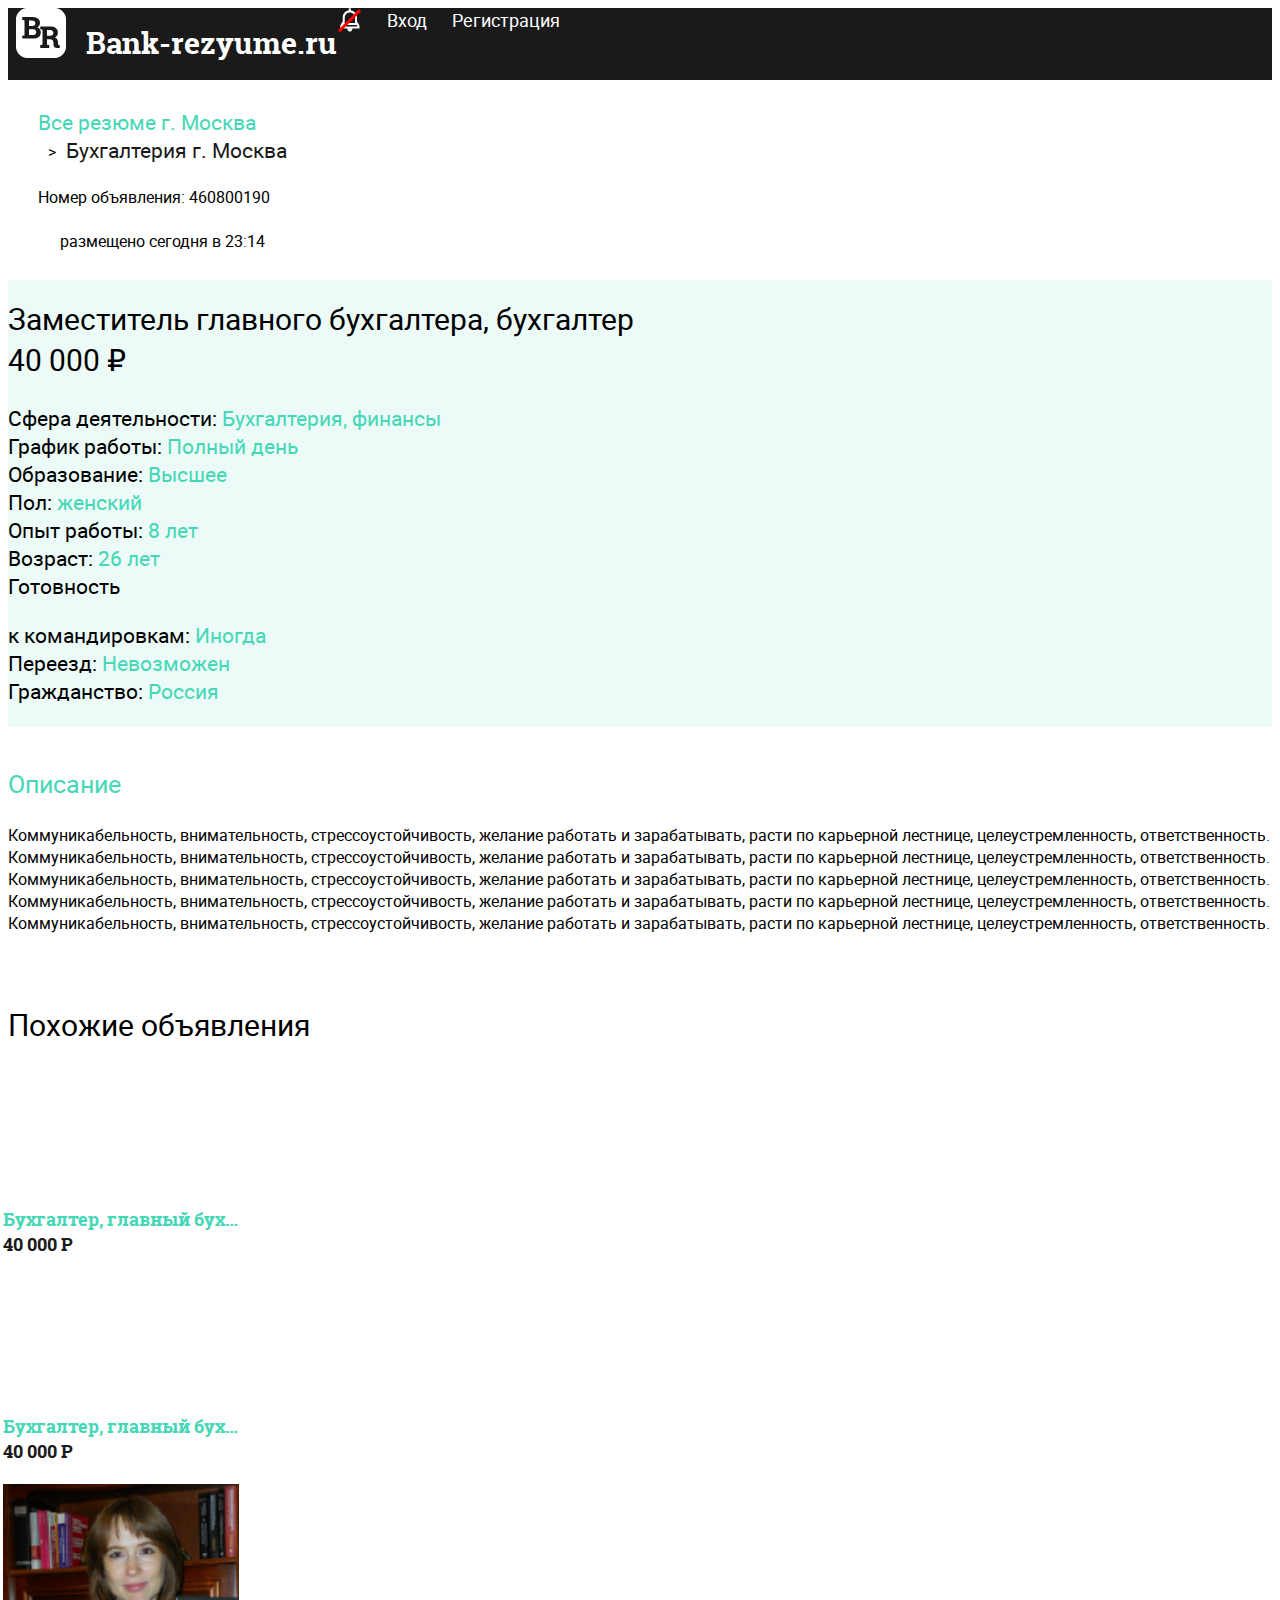
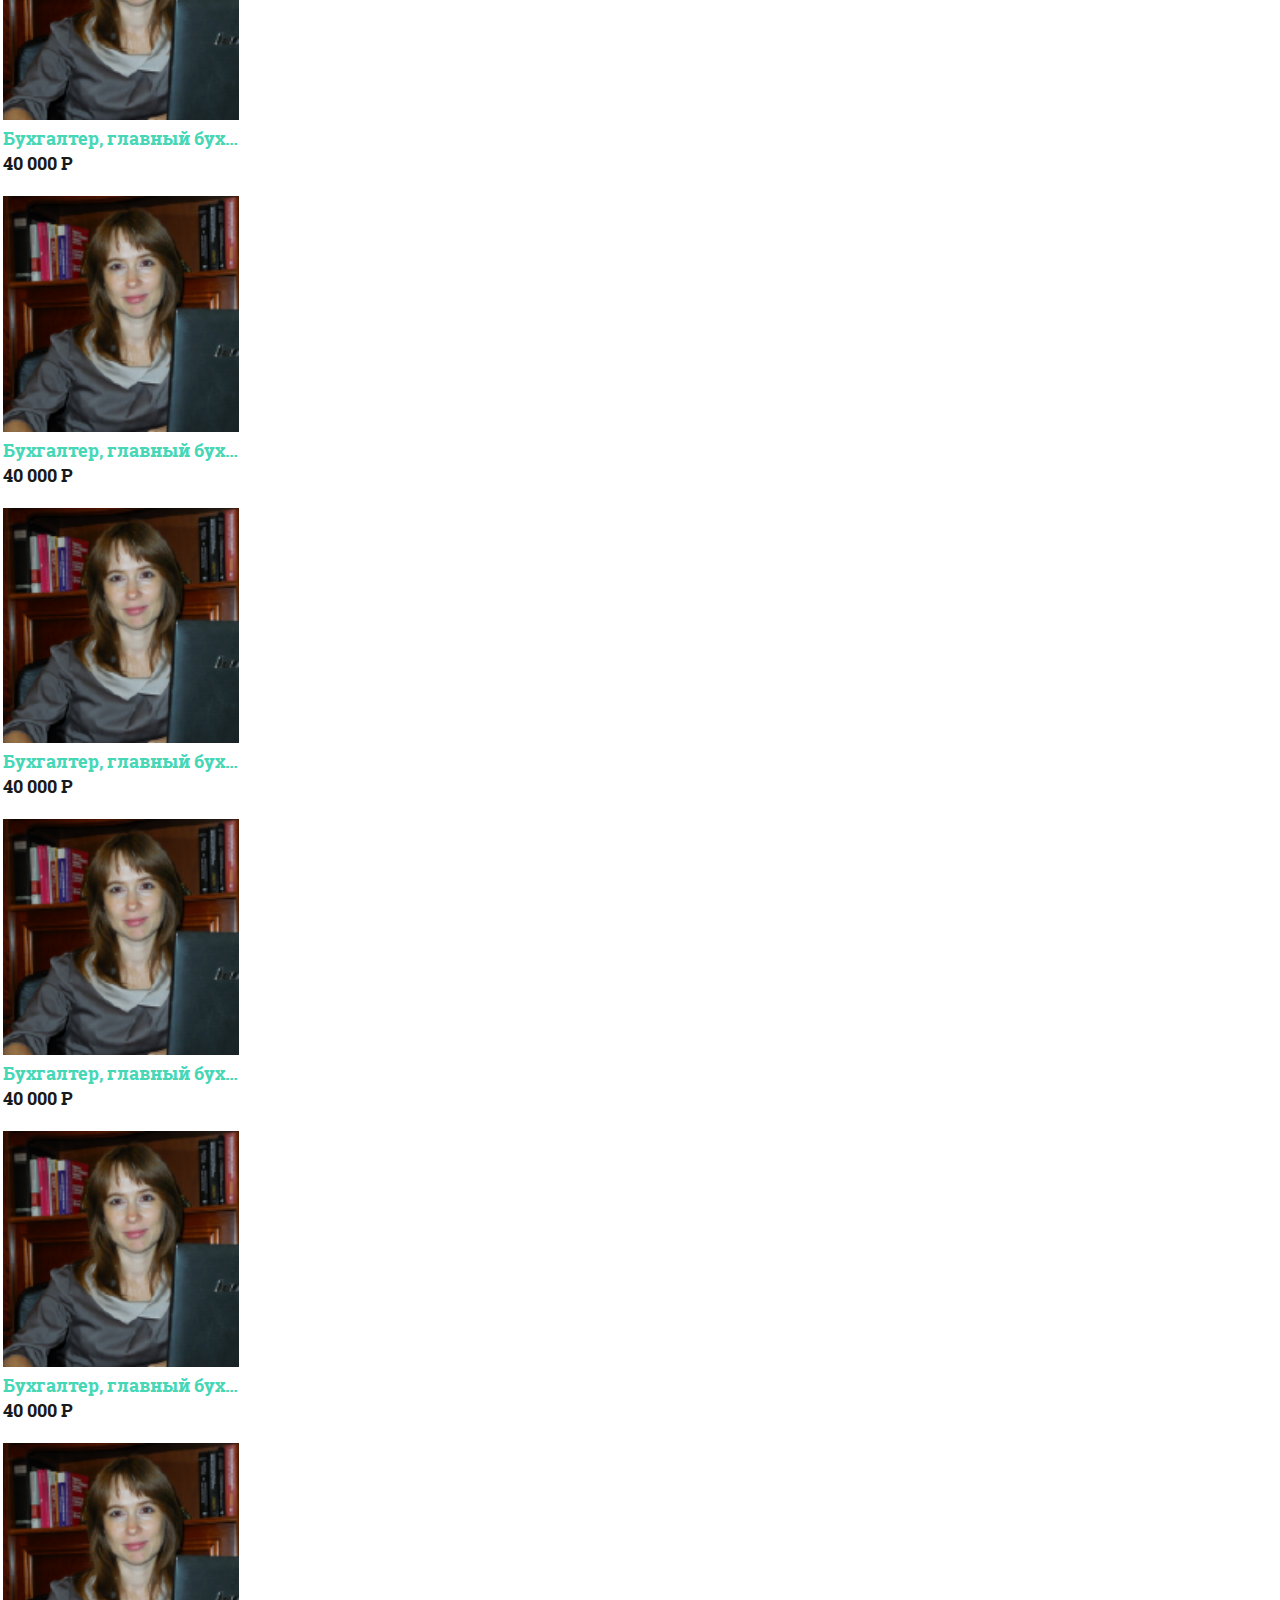
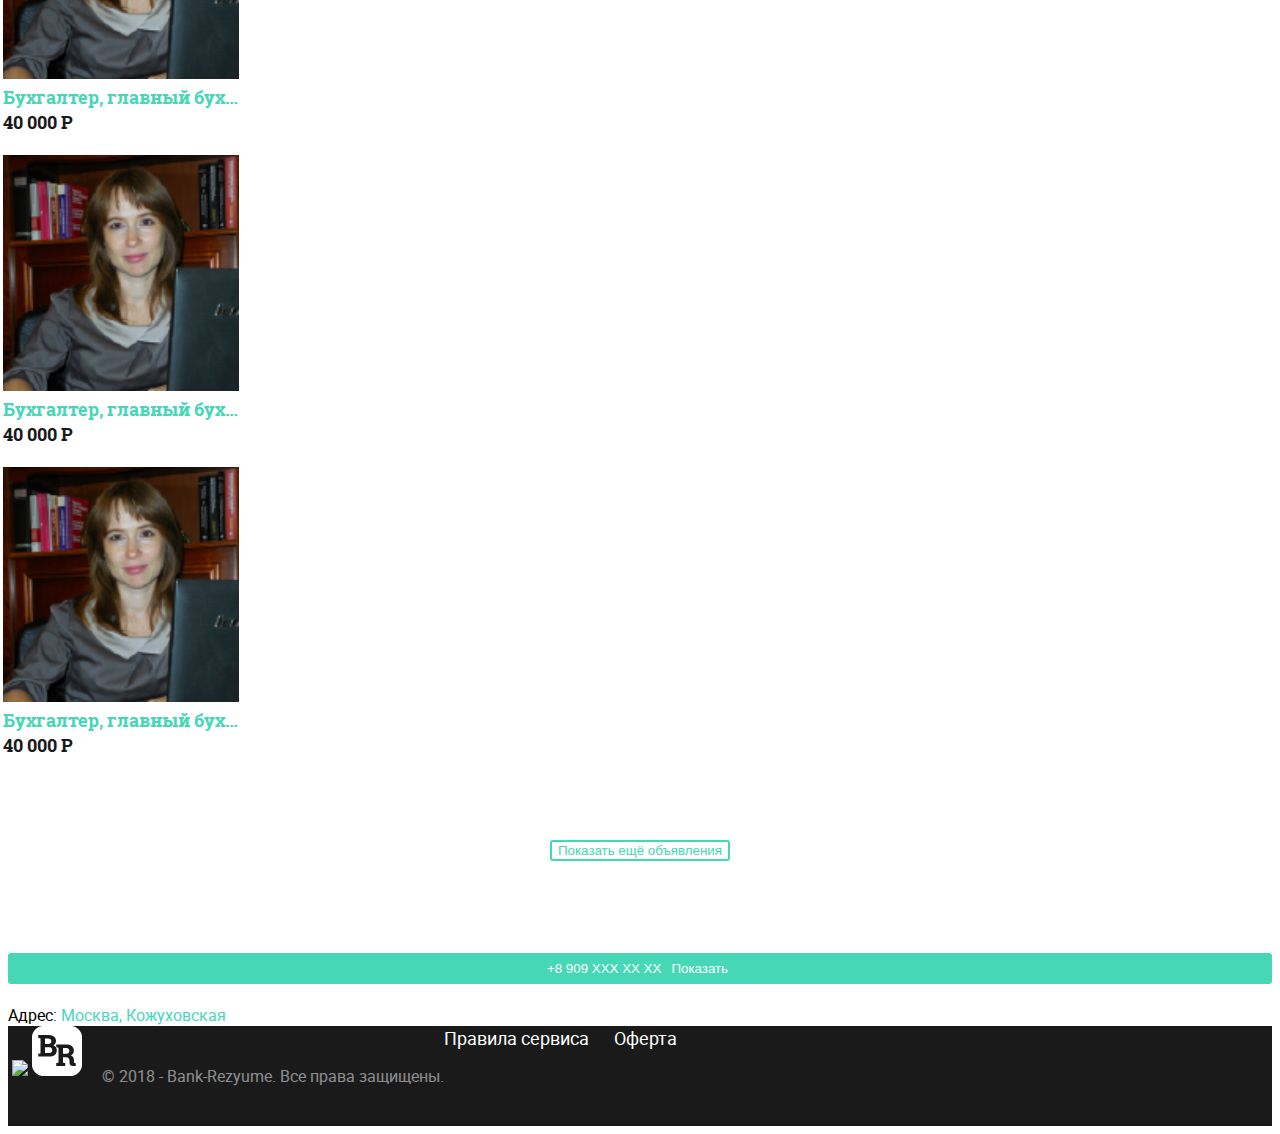
==== commit c9051cdd: "cropbox-box" ====
--- a/index-resume.html
+++ b/index-resume.html
@@ -23,7 +23,7 @@
                             <span></span>
                             <span></span>
                         </div>
-                        <img src="img/logo.png" alt="">
+                        <a href="#"><img src="img/logo.png" alt=""></a>
                     </div>
                     <div>Bank-rezyume.ru</div>
                 </div>
@@ -110,16 +110,16 @@
                         <div class="similar-ads col">
                             <div class="title">Похожие объявления</div>
                             <div class="similar-ads-wrap d-flex">
-                                <div class="similar-box">
-                                    <a href="#">
-                                        <img src="img/foto-2.png" alt="">
-                                        <div class="title-box">Бухгалтер, главный бухгалтер</div>
-                                        <div class="coast">40 000 Р</div>
-                                    </a>
-                                </div>
-                                <div class="similar-box">
-                                    <a href="#">
-                                        <img src="img/foto-2.png" alt="">
+                                <div class="similar-box cropbox-box">
+                                    <a href="#">
+                                        <img class="cropbox-img" src="img/3911367371.jpg" alt="">
+                                        <div class="title-box">Бухгалтер, главный бухгалтер</div>
+                                        <div class="coast">40 000 Р</div>
+                                    </a>
+                                </div>
+                                <div class="similar-box cropbox-box">
+                                    <a href="#">
+                                        <img class="cropbox-img" src="img/3990913271.jpg" alt="">
                                         <div class="title-box">Бухгалтер, главный бухгалтер</div>
                                         <div class="coast">40 000 Р</div>
                                     </a>
@@ -189,7 +189,7 @@
                     <!--RESUME FOTO START-->
                     <div class="resume-foto col-3 d-flex justify-content-start">
                         <div class="foto-wrap">
-                            <img src="img/foto-1.png" alt="">
+                            <img class="cropbox-img" src="img/3990913271.jpg" alt="">
                         </div>
                         <!--/foto-wrap-->
                         <div class="line-tell">
@@ -243,8 +243,10 @@
         <div class="wpap-form-popup">
             <form name="enter-form-modal">
                 <div class="input-wrap-modal">
-                    <input class="input-modal in" type="text" placeholder="Электронная почта">
-                    <input class="input-modal in" type="text" placeholder="Пароль">
+                    <input class="input-modal in" type="email" required placeholder="Электронная почта">
+                    <span class="form-error">Это поле должно содержать E-Mail в формате example@site.com</span>
+                    <input class="input-modal in" type="password" minlength="6" maxlength="24" pattern="[a-zA-Z0-9]+" placeholder="Пароль">
+                    <span class="form-error">Это поле должно содержать латинцкие буквы и цыфры 0-9</span>
                     <div class="check-box-modal">
                         <input id="enter-form-check" class="" type="checkbox">
                         <label for="enter-form-check">Чужой компьютер</label>
@@ -268,10 +270,14 @@
         <div class="wpap-form-popup">
             <form name="registration-form-modal">
                 <div class="input-wrap-modal">
-                    <input class="input-modal in" type="text" placeholder="Имя">
-                    <input class="input-modal in" type="text" placeholder="Электронная почта">
-                    <input class="input-modal in" type="text" placeholder="Пароль">
-                    <input class="input-modal in" type="text" placeholder="Номер моб. телефона">
+                    <input class="input-modal in" type="text" required minlength="3" maxlength="18" placeholder="Имя">
+                    <span class="form-error">Это поле обязательно к заполнению мин 3 символа</span>
+                    <input class="input-modal in" type="email" required minlength="5" maxlength="24" placeholder="Электронная почта">
+                    <span class="form-error">Это поле должно содержать E-Mail в формате example@site.com</span>
+                    <input class="input-modal in" type="password" required minlength="6" maxlength="24" pattern="[a-zA-Z0-9]+" placeholder="Пароль">
+                    <span class="form-error">Это поле должно содержать латинцкие буквы и цыфры 0-9, 6-24 символов</span>
+                    <input class="input-modal in" type="tel" minlength="13" maxlength="13" pattern="[0-9]+" placeholder="Номер моб. телефона">
+                    <span class="form-error">Телефон в международном формате +7XXXXXXXXXX</span>
                     <div class="check-box-modal">
                         <input id="reg-form-check" class="" type="checkbox">
                         <label for="reg-form-check">Получать новости и специальные
@@ -302,7 +308,8 @@
         <div class="wpap-form-popup">
             <form name="recovery-form-modal">
                 <div class="input-wrap-modal">
-                    <input class="input-modal in" type="text" placeholder="Электронная почта">
+                    <input class="input-modal in" type="email" required minlength="5" maxlength="24" placeholder="Электронная почта">
+                    <span class="form-error">Это поле должно содержать E-Mail в формате example@site.com</span>
                     <button type="submit">Сбросить текущий пароль</button>
                     <div class="subtitle-modal"><a href="">Восстановить по телефону</a></div>
                 </div>
@@ -345,7 +352,7 @@
                     <div class="item-box">
                         <div class="head-popup">
                             <div class="title-modal">Средний</div>
-                            <div class="title-description">100 контактов</div>
+                            <div class="title-description">150 контактов</div>
                         </div>
                         <div class="coast-box">1000 ₽</div>
                         <button type="submit">Купить пакет</button>
@@ -354,7 +361,7 @@
                     <div class="item-box">
                         <div class="head-popup">
                             <div class="title-modal">Максимум</div>
-                            <div class="title-description">5000 контактов</div>
+                            <div class="title-description">1500 контактов</div>
                         </div>
                         <div class="coast-box">5000 ₽</div>
                         <button type="submit">Купить пакет</button>
@@ -390,6 +397,8 @@
 <script src="libs/jquery.formstyler.min.js"></script>
 <!--bpopup-->
 <script src="libs/jquery.bpopup.min.js"></script>
+<!--cropbox-->
+<script src="js/cropbox_img.js"></script>
 <!--Plugin-->
 <script src="js/plugin.js"></script>
 </body>
--- a/css/style-resume.css
+++ b/css/style-resume.css
@@ -37,6 +37,27 @@
 a:hover {
   text-decoration: none;
   color: #46D7B6; }
+
+.form-error {
+  color: red;
+  text-align: left;
+  font-size: 10px;
+  height: 16px;
+  margin-top: 3px;
+  opacity: 0; }
+
+input:invalid:not(:placeholder-shown) {
+  border-color: red; }
+  input:invalid:not(:placeholder-shown) + .form-error {
+    opacity: 1; }
+
+input :valid:not(:placeholder-shown) {
+  border-color: #46D7B6;
+  background-image: url(../img/switch_on.png);
+  -webkit-background-size: 20px 20px;
+          background-size: 20px;
+  background-repeat: no-repeat;
+  background-position: 20px 20px; }
 
 input, select {
   outline: none;
@@ -230,124 +251,114 @@
     display: block; }
 
 /*main content*/
-.resume .crumbs-link {
-  margin: 28px 0;
-  padding: 0 30px; }
-  .resume .crumbs-link a {
-    color: #1a1a1a;
-    font-size: 21px; }
-  .resume .crumbs-link li.active a {
-    color: #46D7B6; }
-  .resume .crumbs-link li + li:not(.crumbs-info-time)::before {
-    content: '>';
-    margin: 0 10px; }
-
-.resume .crumbs-info li {
-  margin-top: 22px; }
-  .resume .crumbs-info li + li {
-    margin-left: 22px; }
-
-.resume .resume-file-main {
-  background-color: rgba(70, 215, 182, 0.1);
-  padding: 18px 15px 18px 0; }
-
-.resume .resume-row {
-  height: -webkit-fit-content;
-  height: -moz-fit-content;
-  height: fit-content; }
-
-.resume .wrap-column {
-  margin-bottom: 4px; }
-  .resume .wrap-column > * {
-    font-size: 21px; }
-  .resume .wrap-column .title-res p {
-    margin-bottom: 0rem; }
-  .resume .wrap-column .description-res {
-    color: #46D7B6; }
-  .resume .wrap-column .column-row + .column-row {
-    padding-right: 0 !important;
-    padding-left: 0 !important; }
-
-.resume .resume-head {
-  margin-bottom: 24px; }
-  .resume .resume-head > * {
-    font-size: 30px; }
-
-.resume .resume-foto {
-  -webkit-box-orient: vertical;
-  -webkit-box-direction: normal;
-  -webkit-flex-direction: column;
-      -ms-flex-direction: column;
-          flex-direction: column; }
-  .resume .resume-foto .foto-wrap {
+.resume {
+  min-height: 100vh; }
+  .resume .crumbs-link {
+    margin: 28px 0;
+    padding: 0 30px; }
+    .resume .crumbs-link a {
+      color: #1a1a1a;
+      font-size: 21px; }
+    .resume .crumbs-link li.active a {
+      color: #46D7B6; }
+    .resume .crumbs-link li + li:not(.crumbs-info-time)::before {
+      content: '>';
+      margin: 0 10px; }
+  .resume .crumbs-info li {
+    margin-top: 22px; }
+    .resume .crumbs-info li + li {
+      margin-left: 22px; }
+  .resume .resume-file-main {
+    background-color: rgba(70, 215, 182, 0.1);
+    padding: 18px 15px 18px 0; }
+  .resume .resume-row {
     height: -webkit-fit-content;
     height: -moz-fit-content;
-    height: fit-content;
-    width: 100%; }
-    .resume .resume-foto .foto-wrap img {
+    height: fit-content; }
+  .resume .wrap-column {
+    margin-bottom: 4px; }
+    .resume .wrap-column > * {
+      font-size: 21px; }
+    .resume .wrap-column .title-res p {
+      margin-bottom: 0rem; }
+    .resume .wrap-column .description-res {
+      color: #46D7B6; }
+    .resume .wrap-column .column-row + .column-row {
+      padding-right: 0 !important;
+      padding-left: 0 !important; }
+  .resume .resume-head {
+    margin-bottom: 24px; }
+    .resume .resume-head > * {
+      font-size: 30px; }
+  .resume .resume-foto {
+    -webkit-box-orient: vertical;
+    -webkit-box-direction: normal;
+    -webkit-flex-direction: column;
+        -ms-flex-direction: column;
+            flex-direction: column; }
+    .resume .resume-foto .foto-wrap {
+      height: -webkit-fit-content;
+      height: -moz-fit-content;
+      height: fit-content;
       width: 100%; }
-  .resume .resume-foto button {
-    width: 100%;
-    padding: 8px;
-    margin: 20px 0; }
-    .resume .resume-foto button span {
-      padding: 2px 5px;
+      .resume .resume-foto .foto-wrap img {
+        width: 100%; }
+    .resume .resume-foto button {
+      width: 100%;
+      padding: 8px;
+      margin: 20px 0; }
+      .resume .resume-foto button span {
+        padding: 2px 5px;
+        background-color: transparent;
+        margin-left: 5px; }
+    .resume .resume-foto .line-adres span {
+      color: #46D7B6; }
+  .resume .resume-descriptionn {
+    margin: 40px 0 70px 0; }
+    .resume .resume-descriptionn .title {
+      font-size: 25px;
+      color: #46D7B6;
+      margin-bottom: 24px; }
+  .resume .similar-ads .title {
+    font-size: 30px;
+    margin-bottom: 24px; }
+  .resume .similar-ads .similar-box {
+    padding-bottom: 20px;
+    font-family: 'roboto_slabbold';
+    font-size: 18px;
+    width: -webkit-calc( 20% - 20px);
+    width: calc( 20% - 20px);
+    margin: 0 10px; }
+    .resume .similar-ads .similar-box img {
+      width: 100%; }
+    .resume .similar-ads .similar-box .coast {
+      color: #1a1a1a; }
+  .resume .similar-ads .title-box {
+    color: #46D7B6; }
+  .resume .similar-ads .similar-btn-wrap {
+    text-align: center;
+    margin-bottom: 50px; }
+    .resume .similar-ads .similar-btn-wrap button {
       background-color: transparent;
-      margin-left: 5px; }
-  .resume .resume-foto .line-adres span {
-    color: #46D7B6; }
-
-.resume .resume-descriptionn {
-  margin: 40px 0 70px 0; }
-  .resume .resume-descriptionn .title {
-    font-size: 25px;
-    color: #46D7B6;
-    margin-bottom: 24px; }
-
-.resume .similar-ads .title {
-  font-size: 30px;
-  margin-bottom: 24px; }
-
-.resume .similar-ads .similar-box {
-  padding-bottom: 20px;
-  font-family: 'roboto_slabbold';
-  font-size: 18px;
-  width: -webkit-calc( 20% - 20px);
-  width: calc( 20% - 20px);
-  margin: 0 10px; }
-  .resume .similar-ads .similar-box img {
-    width: 100%; }
-  .resume .similar-ads .similar-box .coast {
-    color: #1a1a1a; }
-
-.resume .similar-ads .title-box {
-  color: #46D7B6; }
-
-.resume .similar-ads .similar-btn-wrap {
-  text-align: center;
-  margin-bottom: 50px; }
-  .resume .similar-ads .similar-btn-wrap button {
-    background-color: transparent;
-    border: 2px solid #46D7B6;
-    -webkit-border-radius: 3px;
-            border-radius: 3px;
-    color: #46D7B6;
-    outline: none; }
-    .resume .similar-ads .similar-btn-wrap button:hover {
-      background-color: #46D7B6;
-      color: white; }
-
-.resume .similar-ads-wrap {
-  -webkit-box-orient: horizontal;
-  -webkit-box-direction: normal;
-  -webkit-flex-direction: row;
-      -ms-flex-direction: row;
-          flex-direction: row;
-  -webkit-flex-wrap: wrap;
-      -ms-flex-wrap: wrap;
-          flex-wrap: wrap;
-  margin-bottom: 60px;
-  margin-left: -15px; }
+      border: 2px solid #46D7B6;
+      -webkit-border-radius: 3px;
+              border-radius: 3px;
+      color: #46D7B6;
+      outline: none; }
+      .resume .similar-ads .similar-btn-wrap button:hover {
+        background-color: #46D7B6;
+        color: white; }
+  .resume .similar-ads-wrap {
+    -webkit-box-orient: horizontal;
+    -webkit-box-direction: normal;
+    -webkit-flex-direction: row;
+        -ms-flex-direction: row;
+            flex-direction: row;
+    -webkit-flex-wrap: wrap;
+        -ms-flex-wrap: wrap;
+            flex-wrap: wrap;
+    margin-bottom: 60px;
+    margin-left: -15px; }
 
 /*footer*/
 footer {
